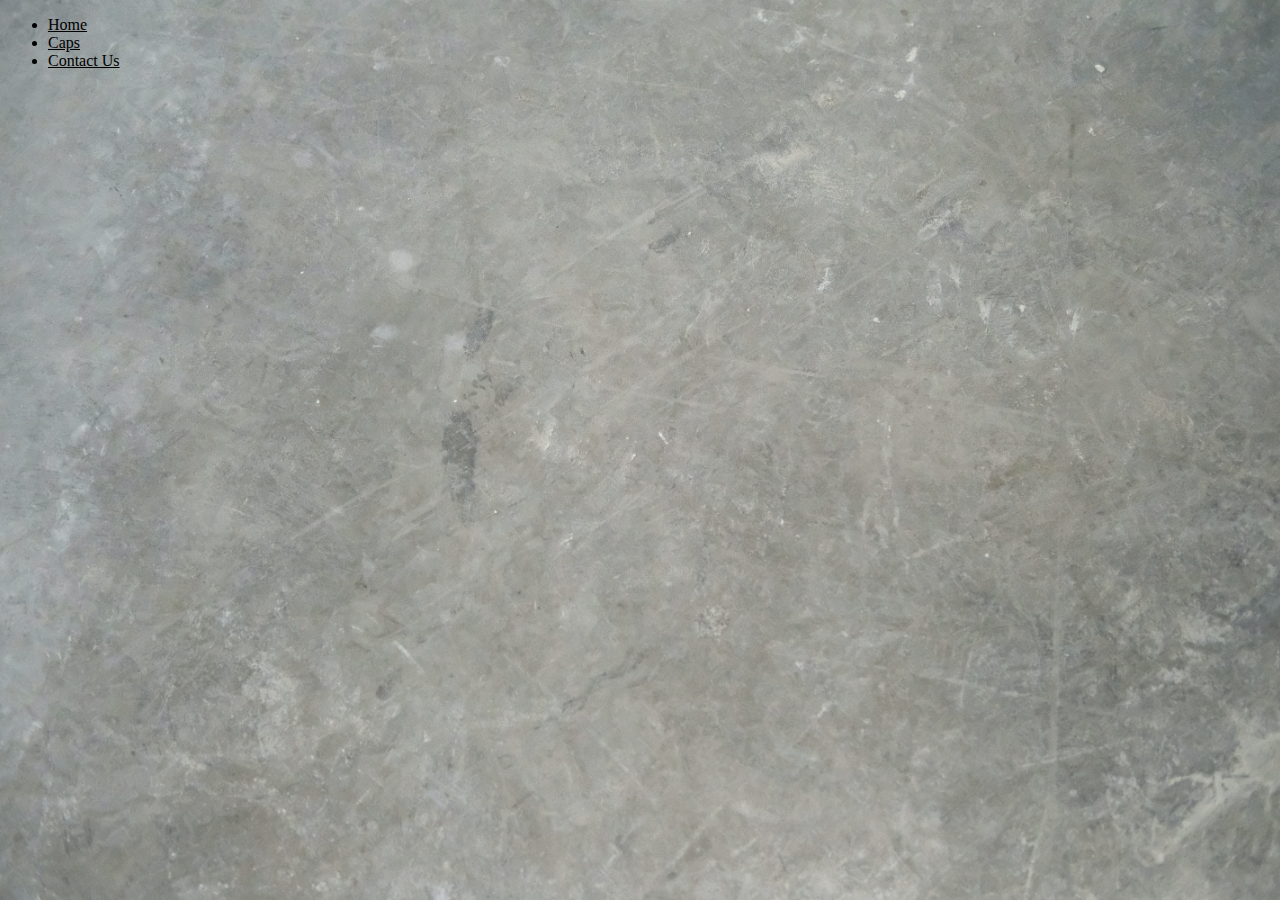
==== caps.html @ 88a58696 "added file structure and javascript logic" ====
<!DOCTYPE html>
<html lang="en">
  <head>
    <link
      rel="stylesheet"
      href="https://stackpath.bootstrapcdn.com/bootstrap/4.5.0/css/bootstrap.min.css"
      integrity="sha384-9aIt2nRpC12Uk9gS9baDl411NQApFmC26EwAOH8WgZl5MYYxFfc+NcPb1dKGj7Sk"
      crossorigin="anonymous"
    />
    <link rel="stylesheet" type="text/css" href="assets/css/style.css" />
    <meta charset="UTF-8" />
    <meta name="viewport" content="width=device-width, initial-scale=1.0" />
    <title>Truck Caps</title>
  </head>
  <body>
    <ul class="nav justify-content-center">
      <li class="nav-item">
        <a class="nav-link active" href="index.html">Home</a>
      </li>
      <li class="nav-item">
        <a class="nav-link" href="caps.html">Caps</a>
      </li>
      <li class="nav-item">
        <a class="nav-link" href="contact.html">Contact Us</a>
      </li>
    </ul>
  </body>
</html>
---- assets/css/style.css ----
body {
  background-image: url(../images/background.jpg);
  background-size: 100%;
  background-attachment: fixed;
  background-position: center;
  background-repeat: no-repeat;
  background-size: cover;
}

#search {
  text-align: center;
  margin-top: 50px;
}

.nav-link {
  color: black;
}
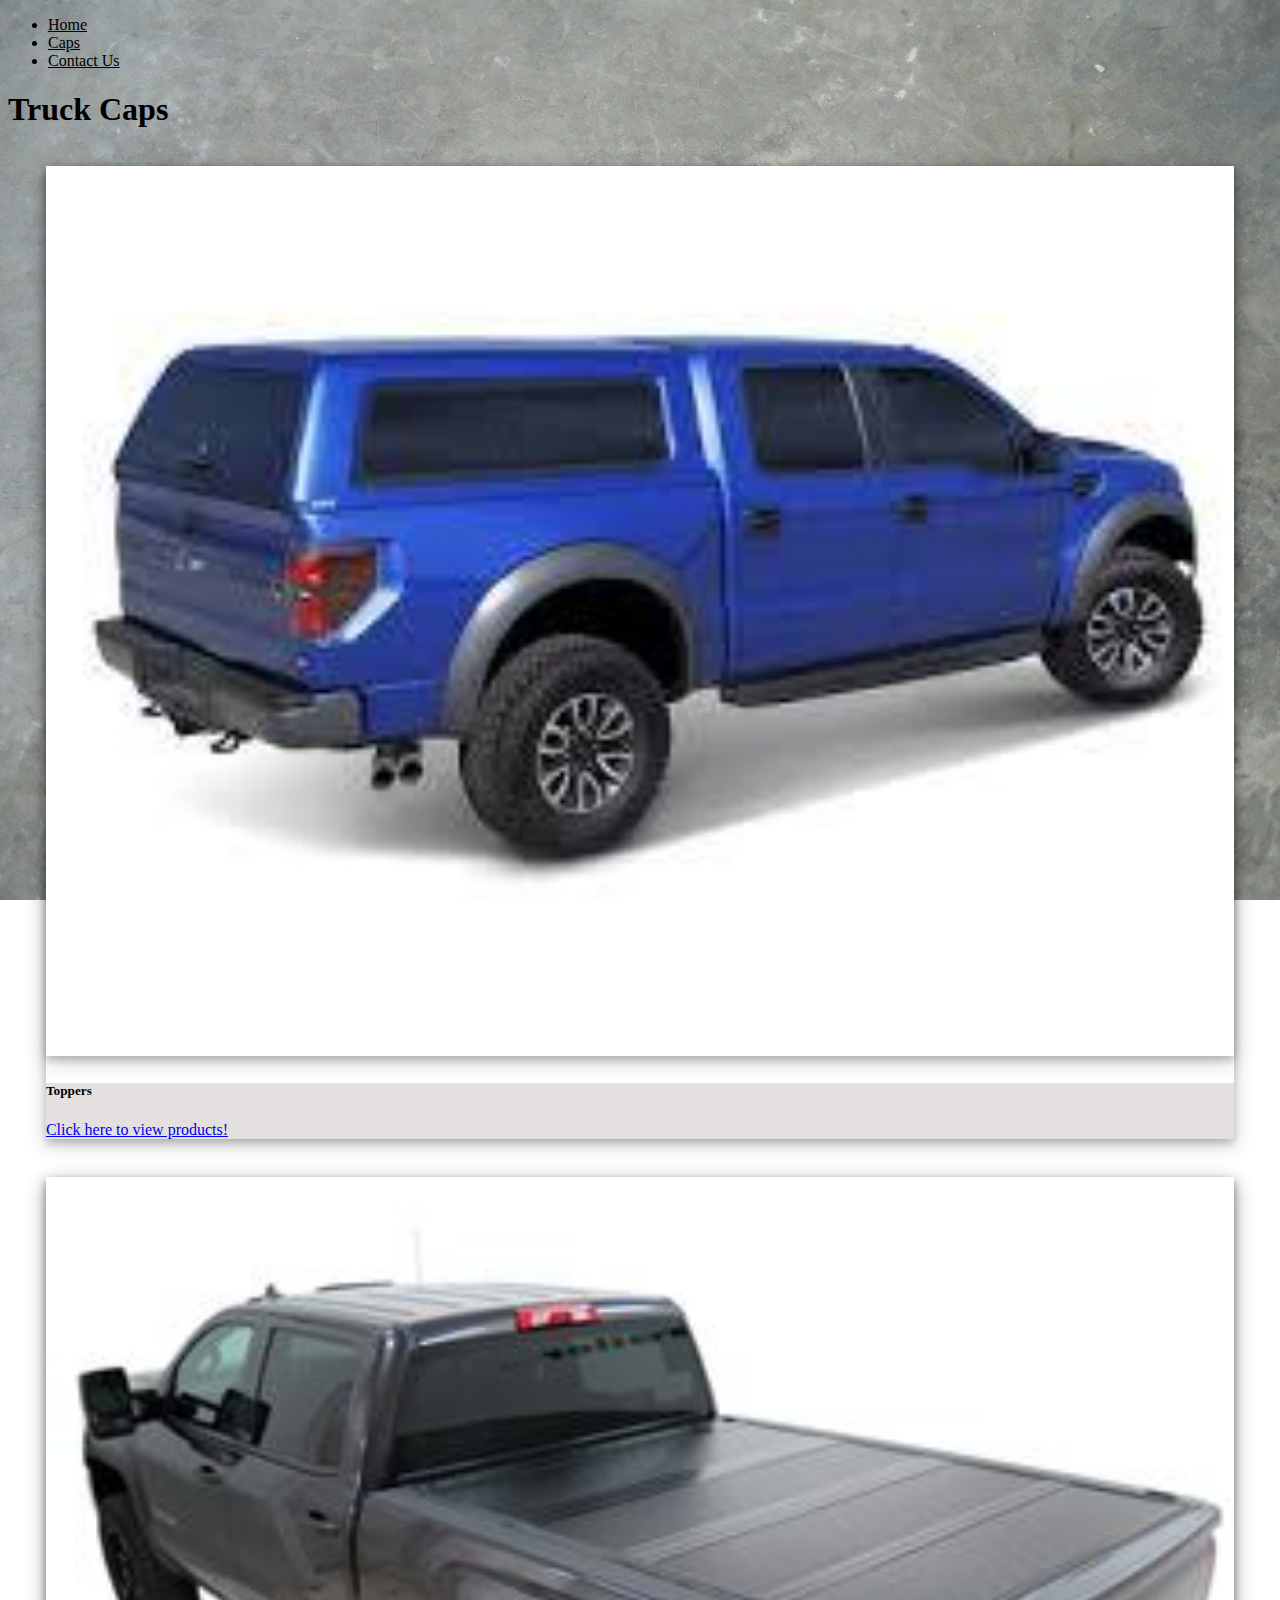
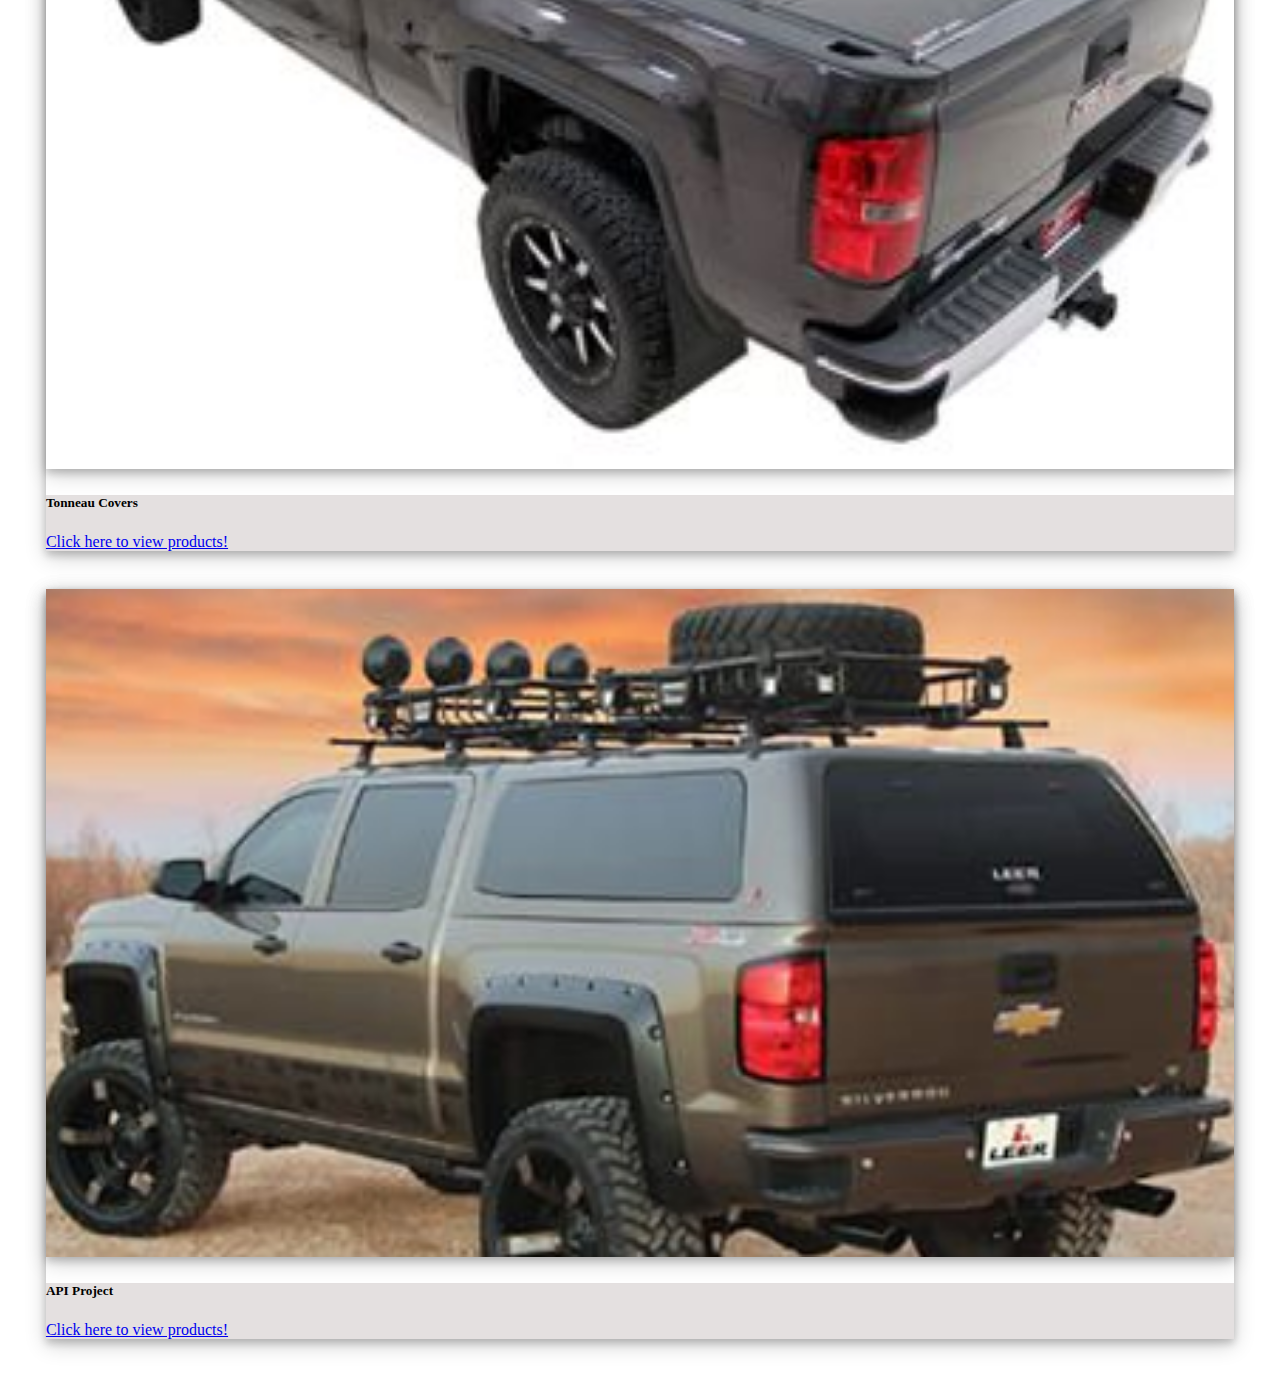
==== commit 987e6be5: "added content to the caps page" ====
--- a/caps.html
+++ b/caps.html
@@ -24,5 +24,38 @@
         <a class="nav-link" href="contact.html">Contact Us</a>
       </li>
     </ul>
+    <div class=container>
+      <h1>Truck Caps</h1>
+    <div class="card-group">
+      <div class="card">
+        <img src="assets/images/topper.jpg" class="card-img-top" alt="truck-topper">
+        <div class="card-body">
+          <h5 class="card-title">Toppers</h5>
+          <p class="card-text"><a href="https://github.com/Nathaniel-DU/liri-node-app">Click here to view products!</a>
+            <br>
+          
+          <p class="card-text"><small class="text-muted"></small></p>
+        </div>
+      </div>
+      <div class="card">
+        <img src="assets/images/cover.jpg" class="card-img-top" alt="tonneau-cover">
+        <div class="card-body">
+          <h5 class="card-title">Tonneau Covers</h5>
+          <p class="card-text"><a href="https://nathaniel-du.github.io/Train-Scheduler/">Click here to view products!</a>
+            <br>
+          
+          <p class="card-text"><small class="text-muted"></small></p>
+        </div>
+      </div>
+      <div class="card">
+        <img src="assets/images/accessories.png" class="card-img-top" alt="giphy-logo">
+        <div class="card-body">
+          <h5 class="card-title">API Project</h5>
+          <p class="card-text"><a href="https://nathaniel-du.github.io/GifTastic/">Click here to view products!</a>
+            <br>
+          
+          <p class="card-text"><small class="text-muted"></small></p>
+        </div>
+      </div>
   </body>
 </html>
--- a/assets/css/style.css
+++ b/assets/css/style.css
@@ -15,3 +15,16 @@
 .nav-link {
   color: black;
 }
+.card-body {
+  background-color: rgba(214, 207, 207, 0.651);
+}
+.card {
+  margin: 3%;
+  box-shadow: 0 4px 8px 0 rgba(0, 0, 0, 0.2), 0 6px 20px 0 rgba(0, 0, 0, 0.19);
+}
+.card-img-top {
+  width: 100%;
+  height: 60%;
+  background-color: white;
+  box-shadow: 0 4px 8px 0 rgba(0, 0, 0, 0.2), 0 6px 20px 0 rgba(0, 0, 0, 0.19);
+}
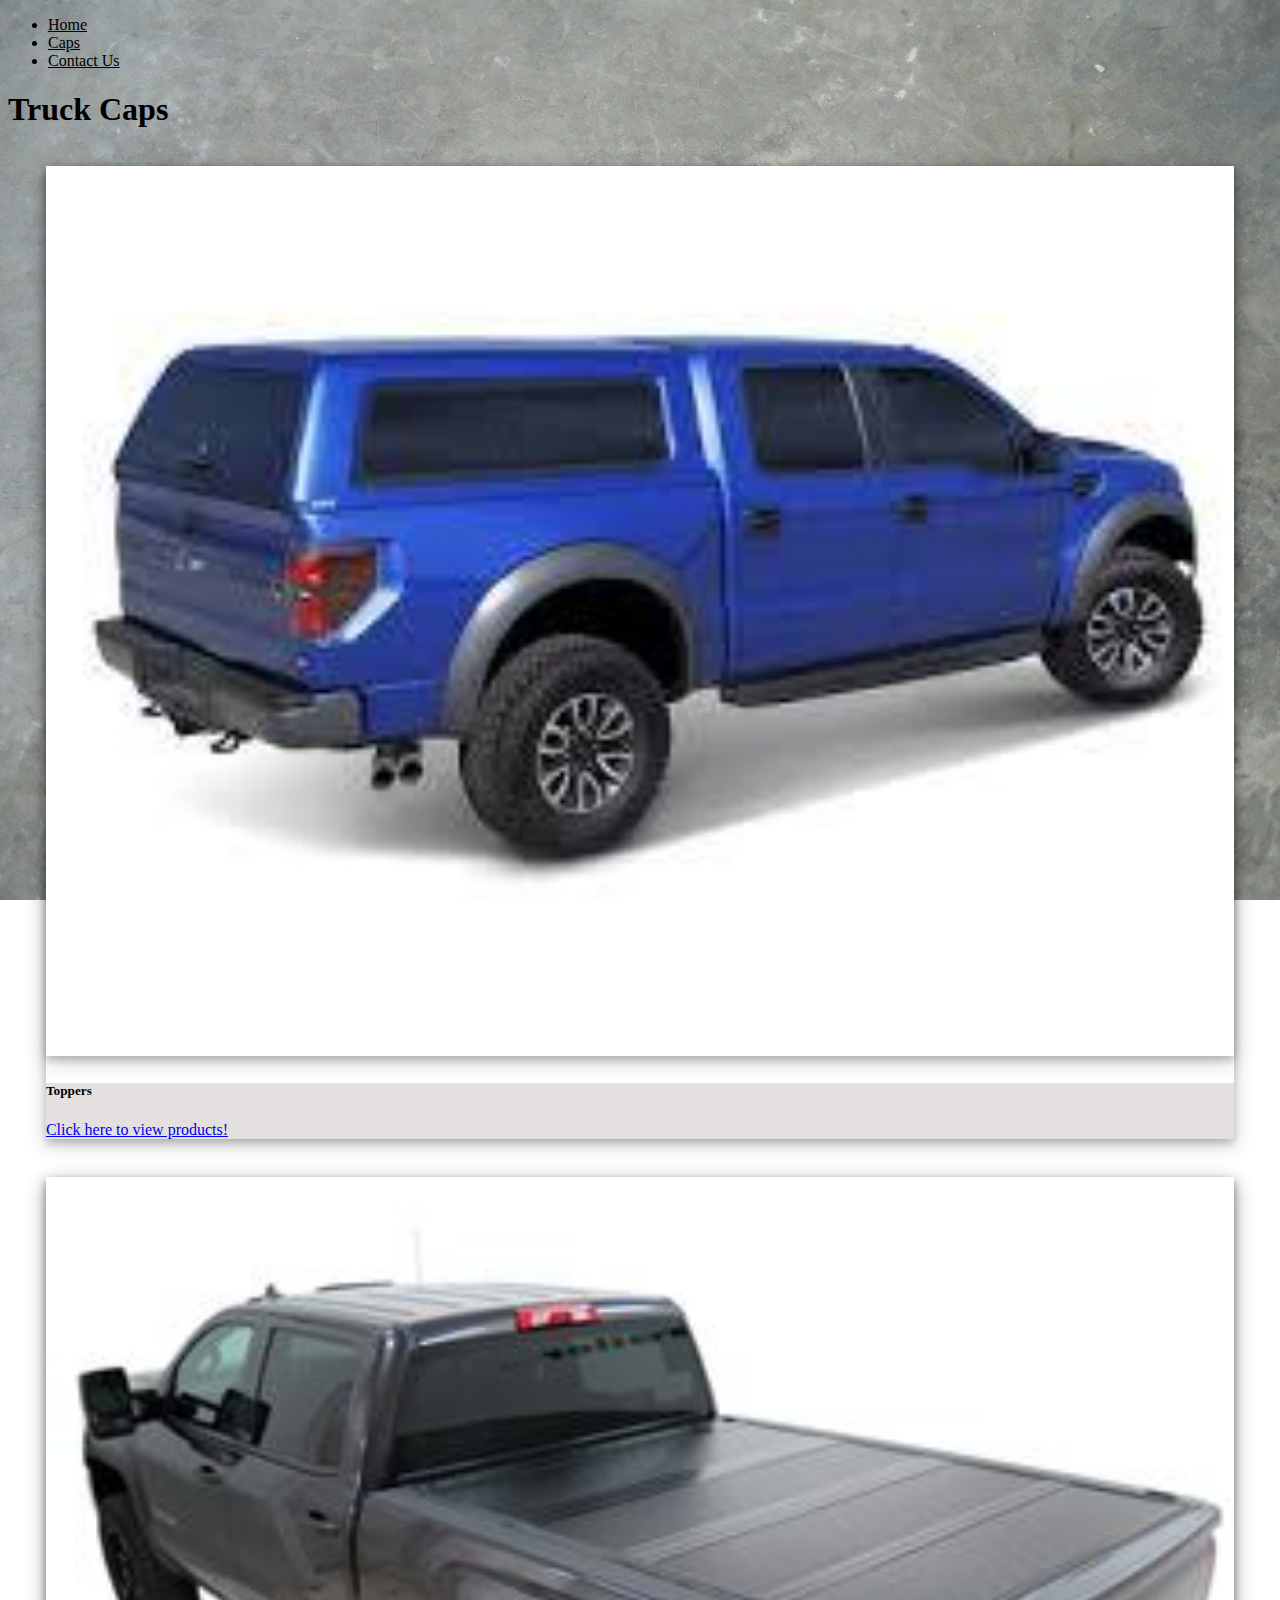
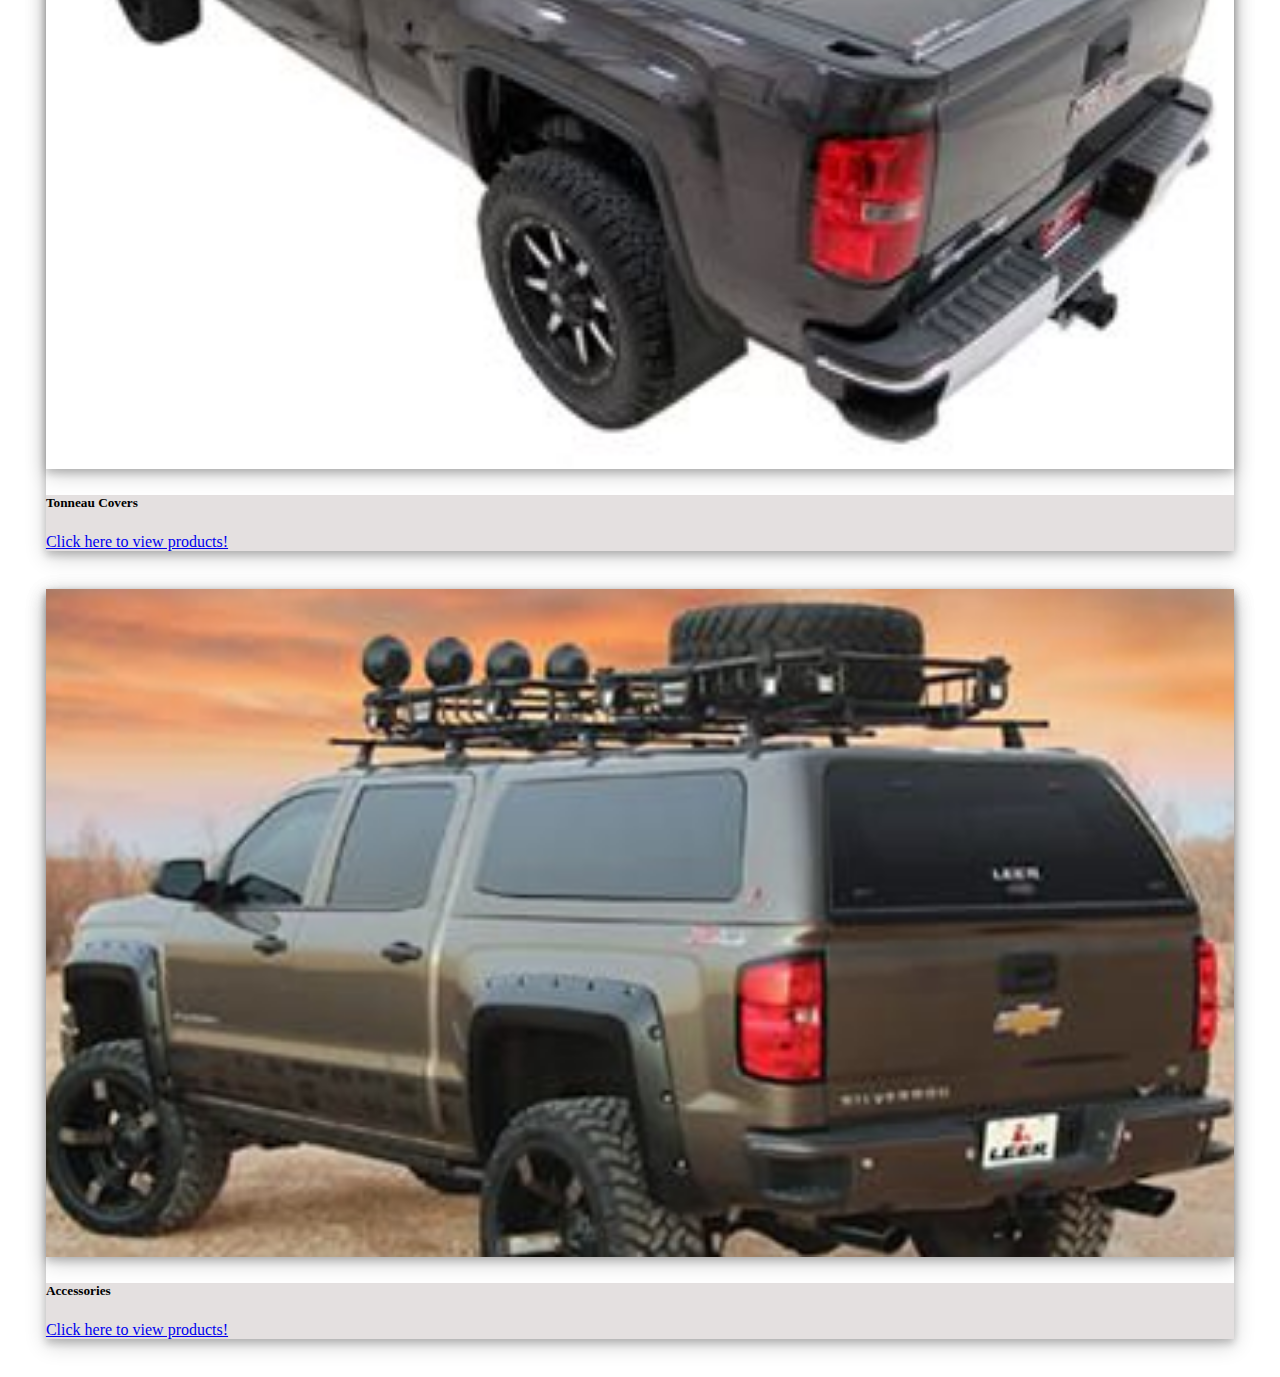
==== commit f94c82dc: "added links" ====
--- a/caps.html
+++ b/caps.html
@@ -31,7 +31,7 @@
         <img src="assets/images/topper.jpg" class="card-img-top" alt="truck-topper">
         <div class="card-body">
           <h5 class="card-title">Toppers</h5>
-          <p class="card-text"><a href="https://github.com/Nathaniel-DU/liri-node-app">Click here to view products!</a>
+          <p class="card-text"><a href="https://jasoncaps.com/">Click here to view products!</a>
             <br>
           
           <p class="card-text"><small class="text-muted"></small></p>
@@ -41,17 +41,17 @@
         <img src="assets/images/cover.jpg" class="card-img-top" alt="tonneau-cover">
         <div class="card-body">
           <h5 class="card-title">Tonneau Covers</h5>
-          <p class="card-text"><a href="https://nathaniel-du.github.io/Train-Scheduler/">Click here to view products!</a>
+          <p class="card-text"><a href="https://tonneaucoversworld.com/">Click here to view products!</a>
             <br>
           
           <p class="card-text"><small class="text-muted"></small></p>
         </div>
       </div>
       <div class="card">
-        <img src="assets/images/accessories.png" class="card-img-top" alt="giphy-logo">
+        <img src="assets/images/accessories.png" class="card-img-top" alt="accessories">
         <div class="card-body">
-          <h5 class="card-title">API Project</h5>
-          <p class="card-text"><a href="https://nathaniel-du.github.io/GifTastic/">Click here to view products!</a>
+          <h5 class="card-title">Accessories</h5>
+          <p class="card-text"><a href="http://scargotruckcaps.co/#!/HOME">Click here to view products!</a>
             <br>
           
           <p class="card-text"><small class="text-muted"></small></p>
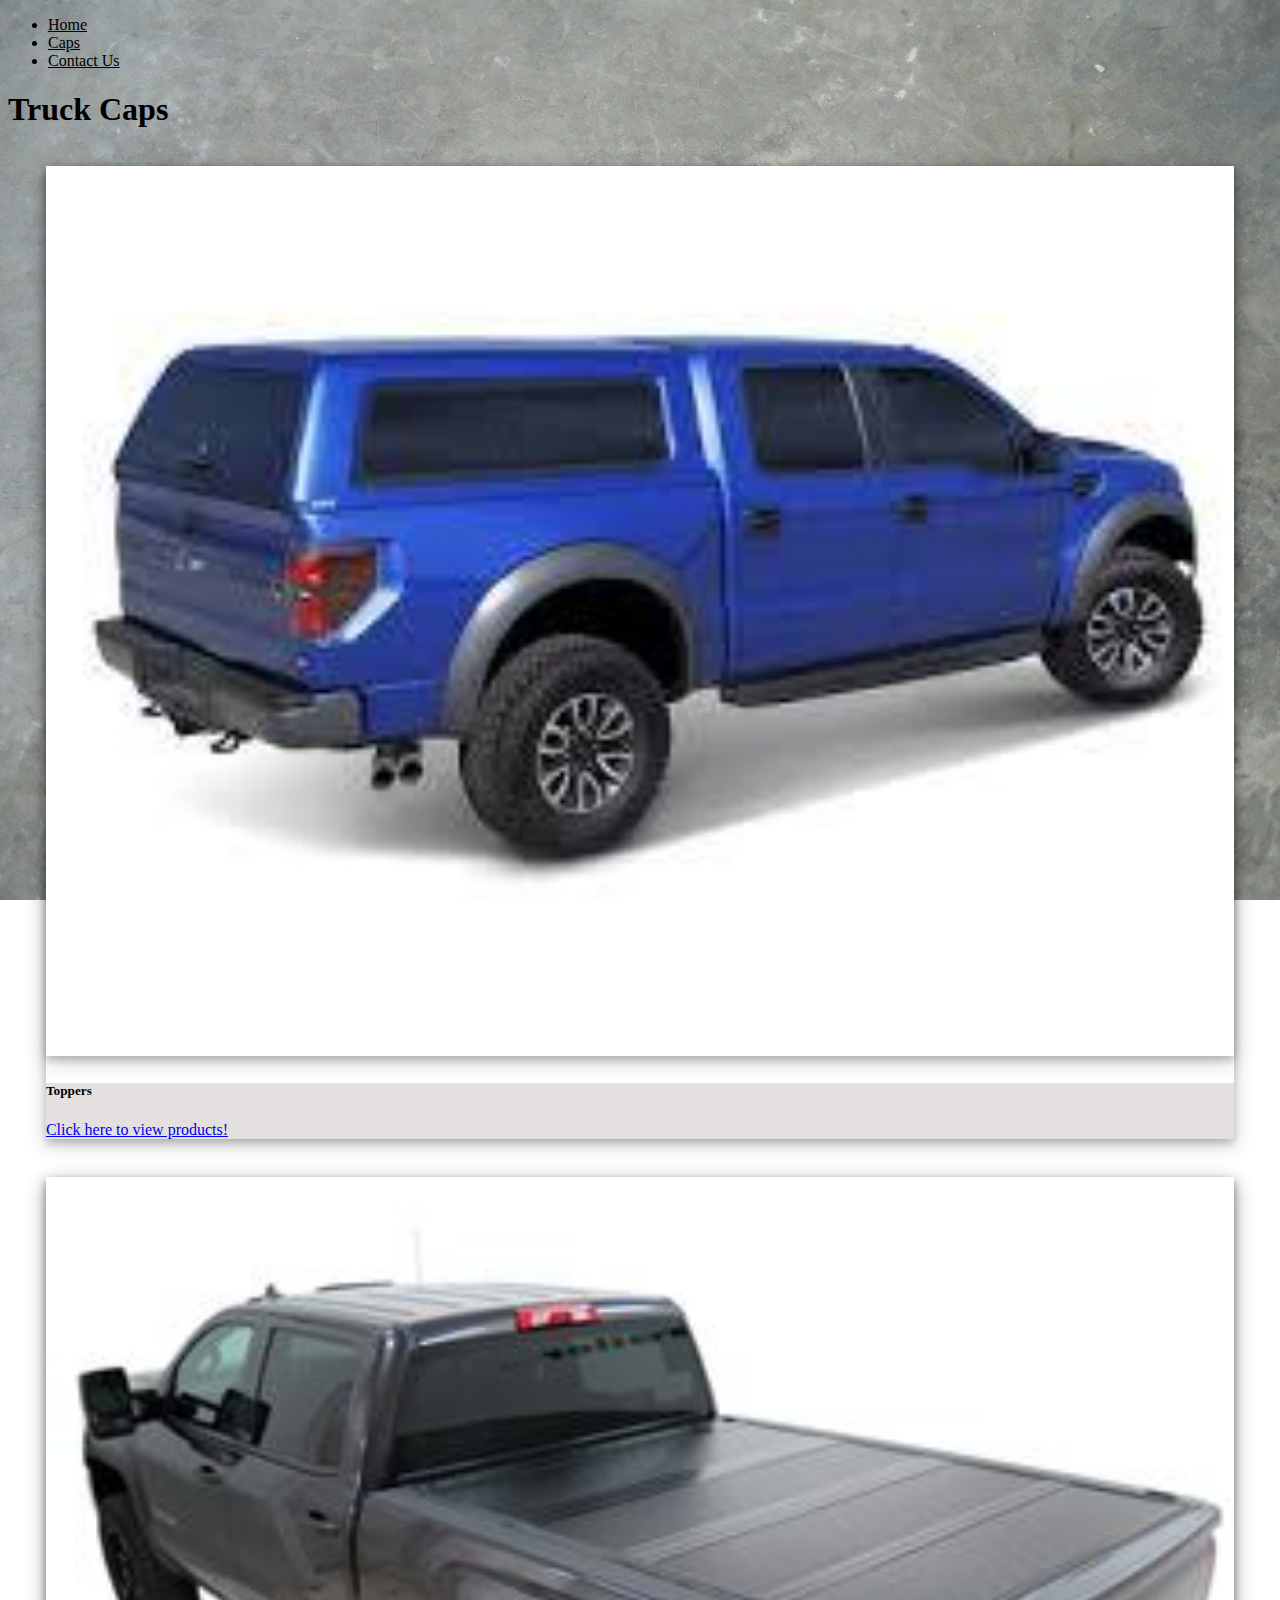
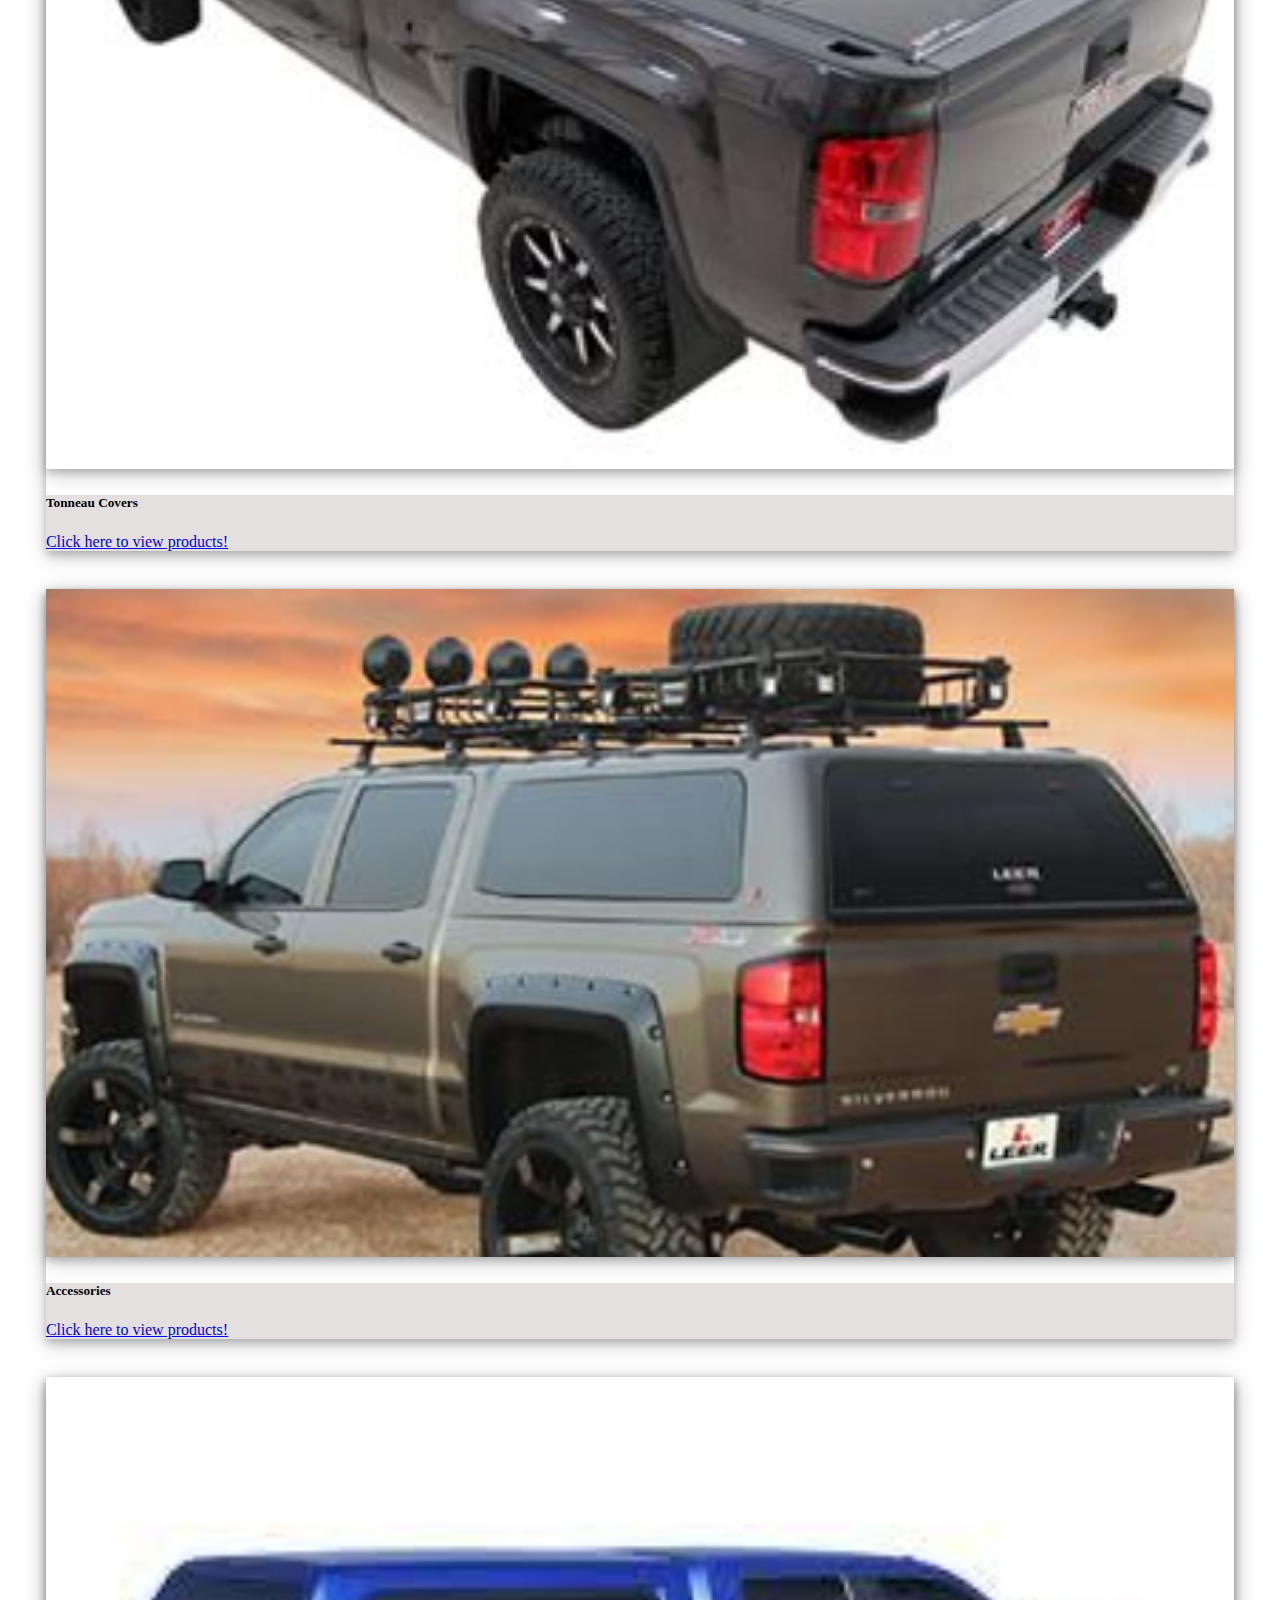
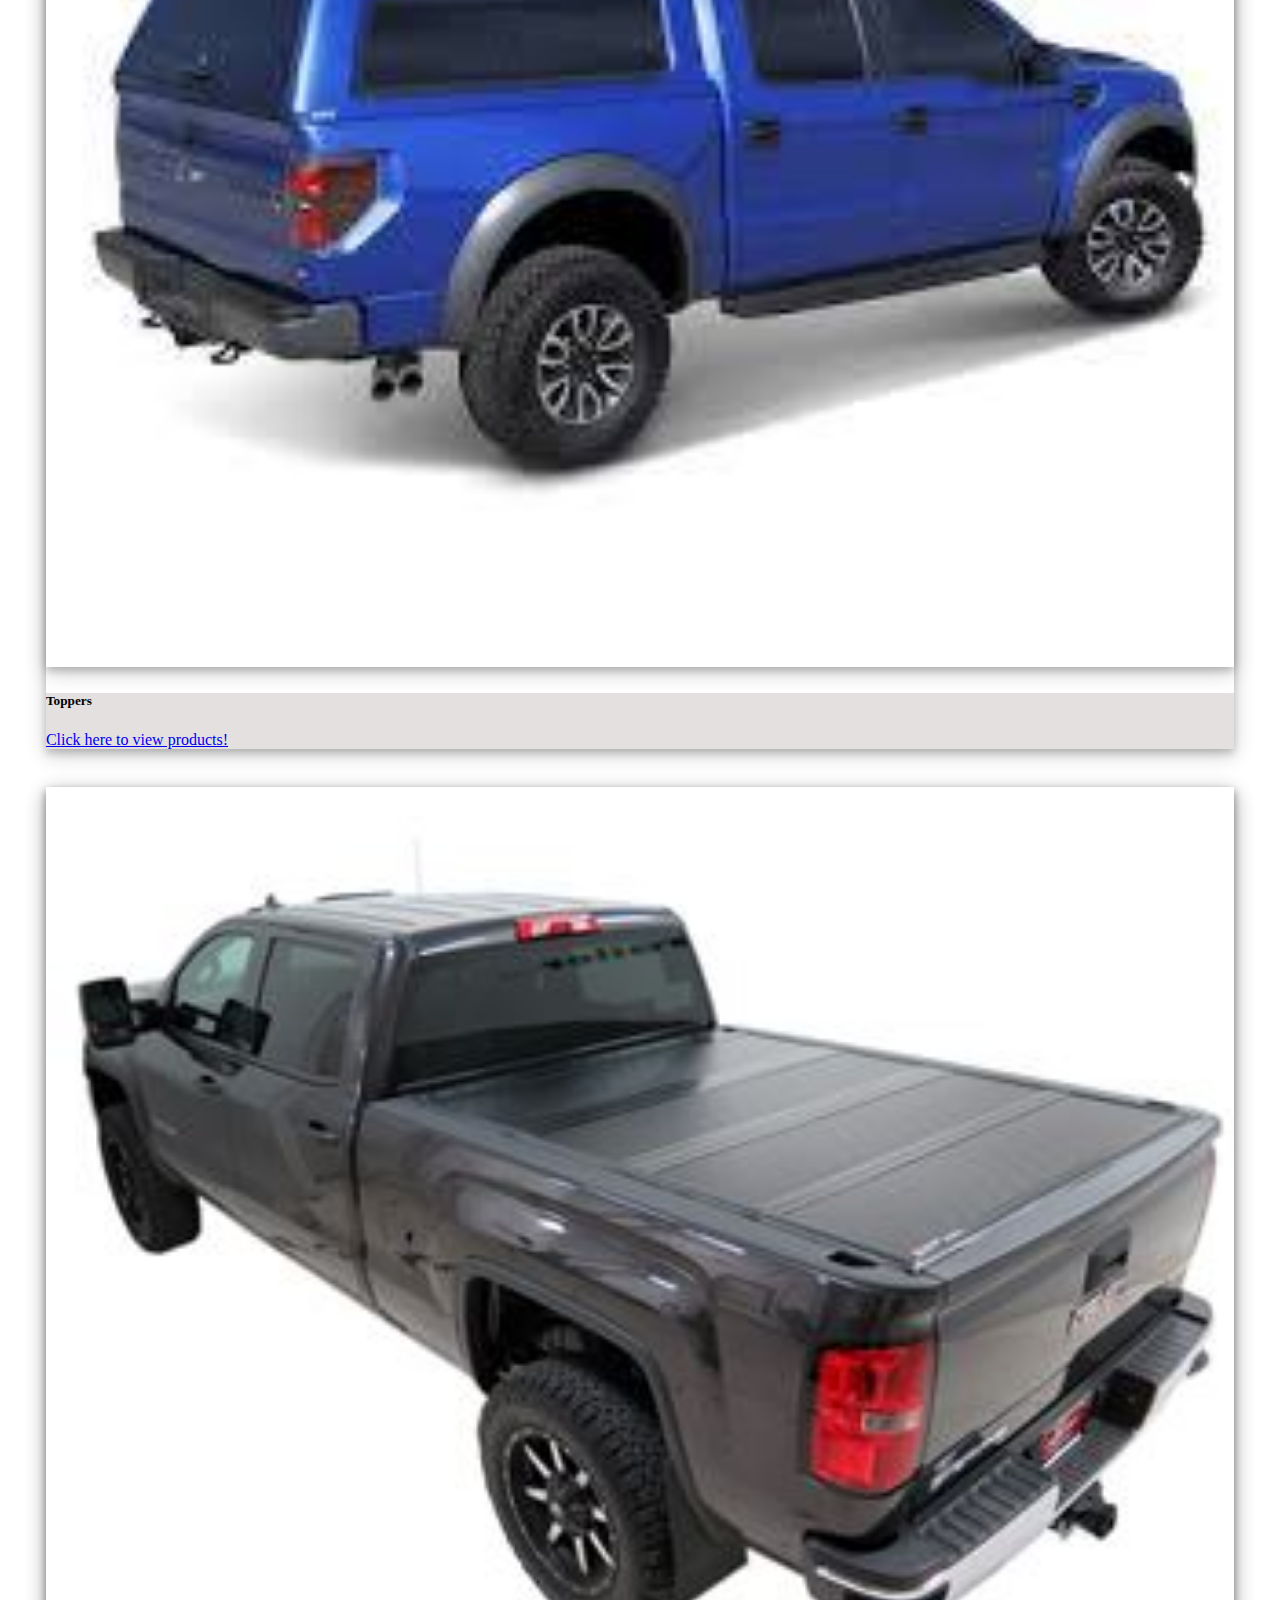
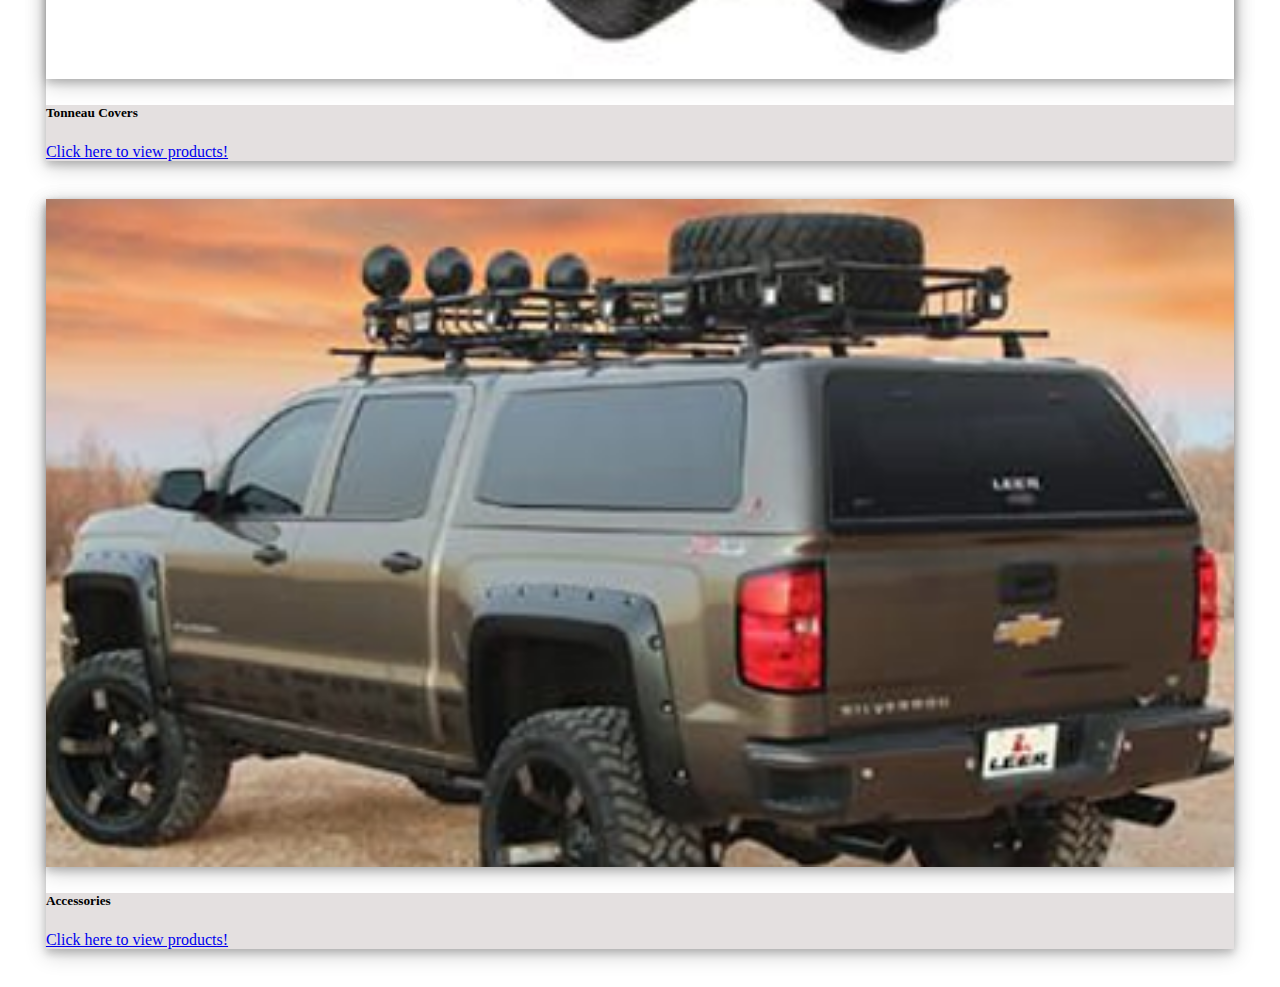
==== commit afb4a495: "added more content" ====
--- a/caps.html
+++ b/caps.html
@@ -57,5 +57,41 @@
           <p class="card-text"><small class="text-muted"></small></p>
         </div>
       </div>
+
+      <div class=container>
+        
+      <div class="card-group">
+        <div class="card">
+          <img src="assets/images/topper.jpg" class="card-img-top" alt="truck-topper">
+          <div class="card-body">
+            <h5 class="card-title">Toppers</h5>
+            <p class="card-text"><a href="https://jasoncaps.com/">Click here to view products!</a>
+              <br>
+            
+            <p class="card-text"><small class="text-muted"></small></p>
+          </div>
+        </div>
+        <div class="card">
+          <img src="assets/images/cover.jpg" class="card-img-top" alt="tonneau-cover">
+          <div class="card-body">
+            <h5 class="card-title">Tonneau Covers</h5>
+            <p class="card-text"><a href="https://tonneaucoversworld.com/">Click here to view products!</a>
+              <br>
+            
+            <p class="card-text"><small class="text-muted"></small></p>
+          </div>
+        </div>
+        <div class="card">
+          <img src="assets/images/accessories.png" class="card-img-top" alt="accessories">
+          <div class="card-body">
+            <h5 class="card-title">Accessories</h5>
+            <p class="card-text"><a href="http://scargotruckcaps.co/#!/HOME">Click here to view products!</a>
+              <br>
+            
+            <p class="card-text"><small class="text-muted"></small></p>
+          </div>
+        </div>
+      
+      
   </body>
 </html>
